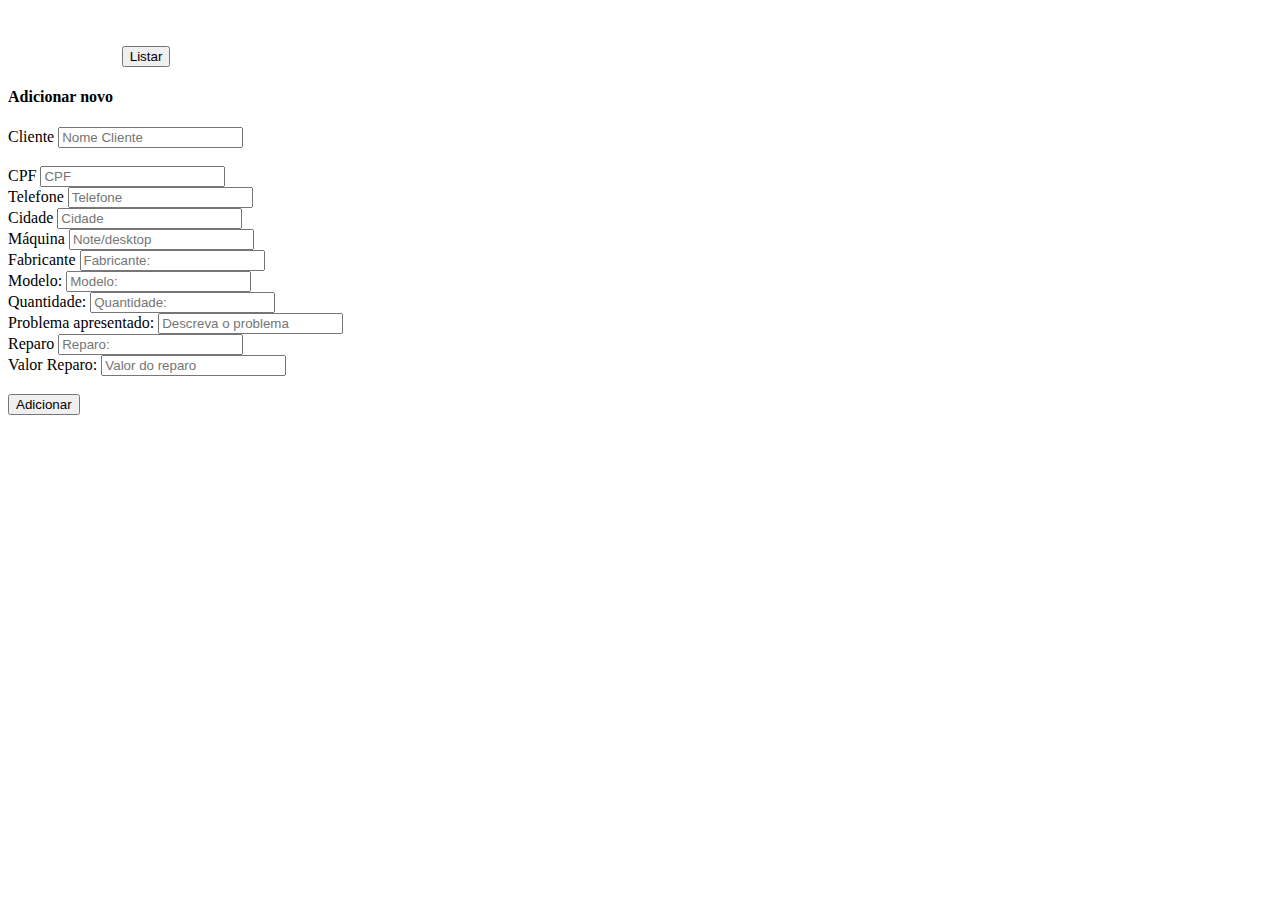
==== src/main/resources/templates/add-pc.html @ 616c0610 "alterações" ====
<!DOCTYPE html>
<html xmlns:th="http://www.thymeleaf.org">


<head>
<meta charset="UTF-8">
<meta http-equiv="x-ua-compatible" content="ie=edge">
<meta name="viewport"
	content="width=device-width, initial-scale=1, shrink-to-fit=no">


<title>Cadastro</title>
<link rel="stylesheet"
	href="https://stackpath.bootstrapcdn.com/bootstrap/4.1.3/css/bootstrap.min.css"
	integrity="sha384-MCw98/SFnGE8fJT3GXwEOngsV7Zt27NXFoaoApmYm81iuXoPkFOJwJ8ERdknLPMO"
	crossorigin="anonymous">
<link rel="stylesheet"
	href="https://use.fontawesome.com/releases/v5.4.1/css/all.css"
	integrity="sha384-5sAR7xN1Nv6T6+dT2mhtzEpVJvfS3NScPQTrOxhwjIuvcA67KV2R5Jz6kr4abQsz"
	crossorigin="anonymous">

</head>
<body>
</head>

<body>
	<div class="botao">
		<input type="button" th:action="@{/produtos/list}"
			th:object="${produto}" style="margin-left: 9%; margin-top: 3%"
			class="btn btn-primary" value="Listar">
	</div>
	<div class="container my-3">
		<h4>Adicionar novo</h4>
		<div class="card">
			<div class="card-body">
				<div class="col-md-10">
					<form action="#" th:action="@{/pcs/add}" th:object="${pc}"
						method="post">
						<div class="row">
							<div class="form-group col-md-8">
								<label for="cliente" class="col-form-label">Cliente</label> <input
									type="text" th:field="*{cliente}" class="form-control"
									id="cliente" placeholder="Nome Cliente"> <span
									th:if="${#fields.hasErrors('cliente')}" th:errors="*{cliente}"
									class="text-danger"></span>

							</div>
							<br>
							<div class="form-group col-md-3">

								<label for="cpf" class="col-for-label">CPF </label> <input
									type="text" th:field="*{cpf}" class="form-control" id="cpf"
									placeholder="CPF">
							</div>
							<div class="form-group col-md-3">

								<label for="telefone" class="col-for-label">Telefone </label> <input
									type="text" th:field="*{telefone}" class="form-control"
									id="telefone" placeholder="Telefone">
							</div>
							<div class="form-group col-md-3">

								<label for="cidade" class="col-for-label">Cidade </label> <input
									type="text" th:field="*{cidade}" class="form-control"
									id="cidade" placeholder="Cidade">
							</div>
							<div class="form-group col-md-3">

								<label for="maquina" class="col-for-label">Máquina </label> <input
									type="text" th:field="*{maquina}" class="form-control"
									id="maquina" placeholder="Note/desktop">
							</div>
							<div class="form-group col-md-5">

								<label for="fabricante" class="col-for-label">Fabricante</label>
								<input type="text" th:field="*{fabricante}" class="form-control"
									id="fabricante" placeholder="Fabricante:">
							</div>


							<div class="form-group col-md-5">

								<label for="modelo" class="col-for-label">Modelo:</label> <input
									type="text" th:field="*{modelo}" class="form-control"
									id="modelo" placeholder="Modelo:">

							</div>
							<div class="form-group col-md-2">

								<label for="quantidade" class="col-for-label">Quantidade:</label>
								<input type="text" th:field="*{quantidade}" class="form-control"
									id="quantidade" placeholder="Quantidade:">
							</div>

							<div class="form-group col-md-3">
								<label for="problemaPC" class="col-for-label">Problema
									apresentado: </label> <input type="text" th:field="*{problemaPc}"
									class="form-control" id="problemaPC"
									placeholder="Descreva o problema">
							</div>
							<div class="form-group col-md-5">

								<label for="reparo" class="col-for-label">Reparo</label> <input
									type="text" th:field="*{reparo}" class="form-control"
									id="reparo" placeholder="Reparo:">
							</div>

							<div class="form-group col-md-3">
								<label for="valorReparo" class="col-for-label">Valor
									Reparo:</label> <input type="text" th:field="*{valorReparo}"
									class="form-control" id="valorReparo"
									placeholder="Valor do reparo">
							</div>
	<br>
							<div class="form-group col-md-6"></div>
							<input type="submit" class="btn btn-primary"
								value="Adicionar">
						</div>
					</form>
				</div>
			</div>
		</div>


	</div>





</body>

</html>
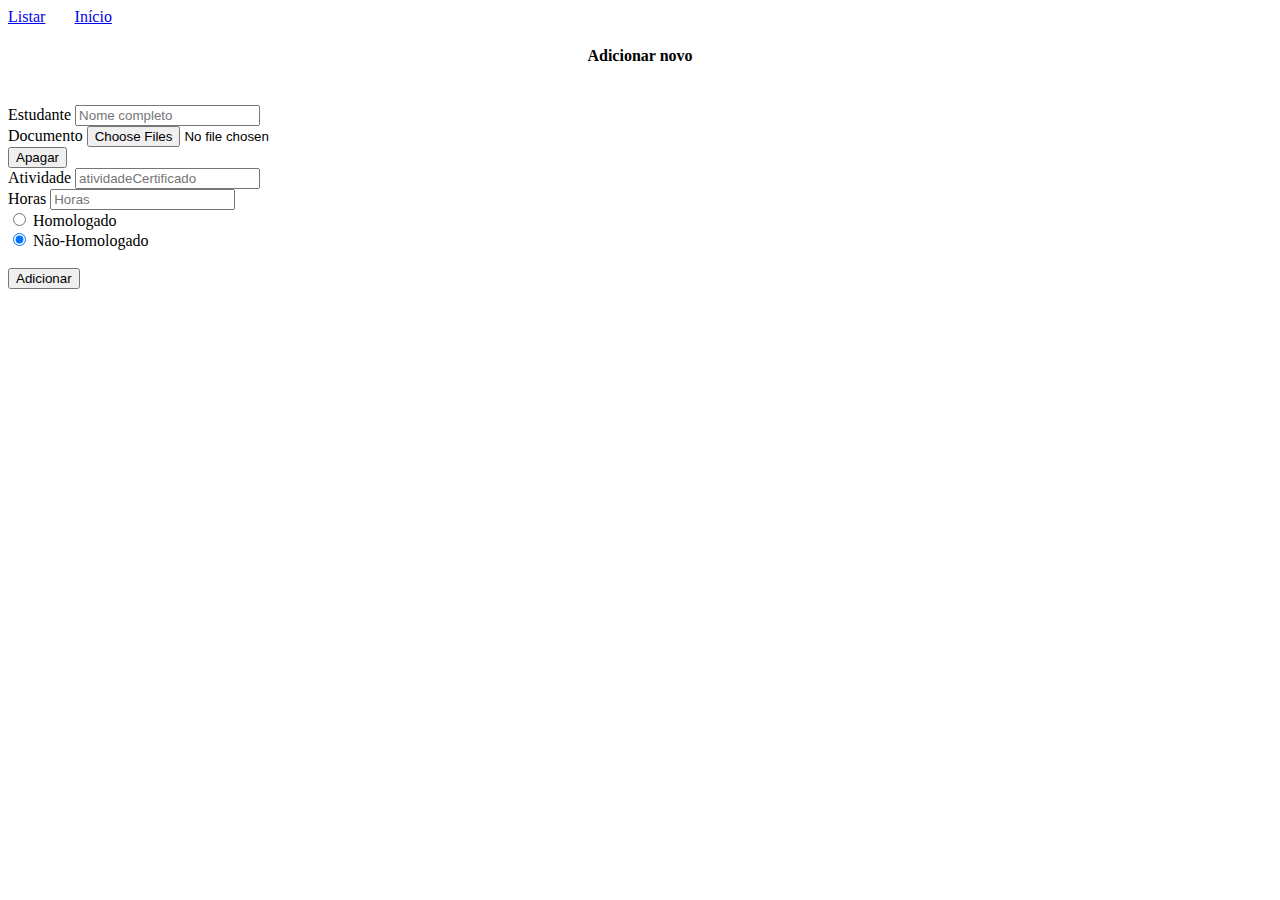
==== commit e6a3c95c: "proximo passo: subir anexo ao banco" ====
--- a/src/main/resources/templates/add-pc.html
+++ b/src/main/resources/templates/add-pc.html
@@ -24,97 +24,67 @@
 </head>
 
 <body>
-	<div class="botao">
-		<input type="button" th:action="@{/produtos/list}"
-			th:object="${produto}" style="margin-left: 9%; margin-top: 3%"
-			class="btn btn-primary" value="Listar">
-	</div>
+	<div class="botao"></div>
 	<div class="container my-3">
-		<h4>Adicionar novo</h4>
+		<a href="/estudantes/list" style="margin-left: 0%; margin-top: 3%"
+			class="btn btn-primary">Listar</a> <a href="/estudantes/inicio"
+			style="margin-left: 2%; margin-top: 3%" class="btn btn-dark">Início</a>
+		<br>
+		<h4 style="text-align: center">Adicionar novo</h4>
+		<br>
 		<div class="card">
 			<div class="card-body">
 				<div class="col-md-10">
-					<form action="#" th:action="@{/pcs/add}" th:object="${pc}"
-						method="post">
+					<form action="#" th:action="@{/estudantes/add}"
+						th:object="${estudante}" method="post">
 						<div class="row">
 							<div class="form-group col-md-8">
-								<label for="cliente" class="col-form-label">Cliente</label> <input
-									type="text" th:field="*{cliente}" class="form-control"
-									id="cliente" placeholder="Nome Cliente"> <span
-									th:if="${#fields.hasErrors('cliente')}" th:errors="*{cliente}"
+								<label for="usuario" class="col-form-label">Estudante</label> <input
+									type="text" th:field="*{usuario}" class="form-control"
+									id="usuario" placeholder="Nome completo"> <span
+									th:if="${#fields.hasErrors('usuario')}" th:errors="*{usuario}"
 									class="text-danger"></span>
+							</div>
+
+
+							<div class="form-group col-md-3">
+								<label for="nomeDocumento" class="col-form-label">Documento</label>
+								<input type="file" name="nomeDocumento" id="nomeDocumento" multiple="multiple"><br>
+								<input type="reset" value="Apagar">
+
 
 							</div>
-							<br>
+
 							<div class="form-group col-md-3">
 
-								<label for="cpf" class="col-for-label">CPF </label> <input
-									type="text" th:field="*{cpf}" class="form-control" id="cpf"
-									placeholder="CPF">
+								<label for="atividadeCertificado" class="col-for-label">Atividade</label>
+								<input type="text" th:field="*{atividadeCertificado}"
+									class="form-control" id="atividadeCertificado"
+									placeholder="atividadeCertificado">
 							</div>
 							<div class="form-group col-md-3">
 
-								<label for="telefone" class="col-for-label">Telefone </label> <input
-									type="text" th:field="*{telefone}" class="form-control"
-									id="telefone" placeholder="Telefone">
+								<label for="horas" class="col-for-label">Horas </label> <input
+									type="text" th:field="*{horas}" class="form-control" id="horas"
+									placeholder="Horas">
 							</div>
 							<div class="form-group col-md-3">
-
-								<label for="cidade" class="col-for-label">Cidade </label> <input
-									type="text" th:field="*{cidade}" class="form-control"
-									id="cidade" placeholder="Cidade">
-							</div>
-							<div class="form-group col-md-3">
-
-								<label for="maquina" class="col-for-label">Máquina </label> <input
-									type="text" th:field="*{maquina}" class="form-control"
-									id="maquina" placeholder="Note/desktop">
-							</div>
-							<div class="form-group col-md-5">
-
-								<label for="fabricante" class="col-for-label">Fabricante</label>
-								<input type="text" th:field="*{fabricante}" class="form-control"
-									id="fabricante" placeholder="Fabricante:">
+								<div class="form-check">
+									<input class="form-check-input" type="radio"
+										name="flexRadioDefault" id="status"> <label
+										class="form-check-label" for="status1"> Homologado </label>
+								</div>
+								<div class="form-check">
+									<input class="form-check-input" type="radio"
+										name="flexRadioDefault" id="status2" checked> <label
+										class="form-check-label" for="status2"> Não-Homologado
+									</label>
+								</div>
 							</div>
 
-
-							<div class="form-group col-md-5">
-
-								<label for="modelo" class="col-for-label">Modelo:</label> <input
-									type="text" th:field="*{modelo}" class="form-control"
-									id="modelo" placeholder="Modelo:">
-
-							</div>
-							<div class="form-group col-md-2">
-
-								<label for="quantidade" class="col-for-label">Quantidade:</label>
-								<input type="text" th:field="*{quantidade}" class="form-control"
-									id="quantidade" placeholder="Quantidade:">
-							</div>
-
-							<div class="form-group col-md-3">
-								<label for="problemaPC" class="col-for-label">Problema
-									apresentado: </label> <input type="text" th:field="*{problemaPc}"
-									class="form-control" id="problemaPC"
-									placeholder="Descreva o problema">
-							</div>
-							<div class="form-group col-md-5">
-
-								<label for="reparo" class="col-for-label">Reparo</label> <input
-									type="text" th:field="*{reparo}" class="form-control"
-									id="reparo" placeholder="Reparo:">
-							</div>
-
-							<div class="form-group col-md-3">
-								<label for="valorReparo" class="col-for-label">Valor
-									Reparo:</label> <input type="text" th:field="*{valorReparo}"
-									class="form-control" id="valorReparo"
-									placeholder="Valor do reparo">
-							</div>
-	<br>
+							<br>
 							<div class="form-group col-md-6"></div>
-							<input type="submit" class="btn btn-primary"
-								value="Adicionar">
+							<input type="submit" class="btn btn-primary" value="Adicionar">
 						</div>
 					</form>
 				</div>
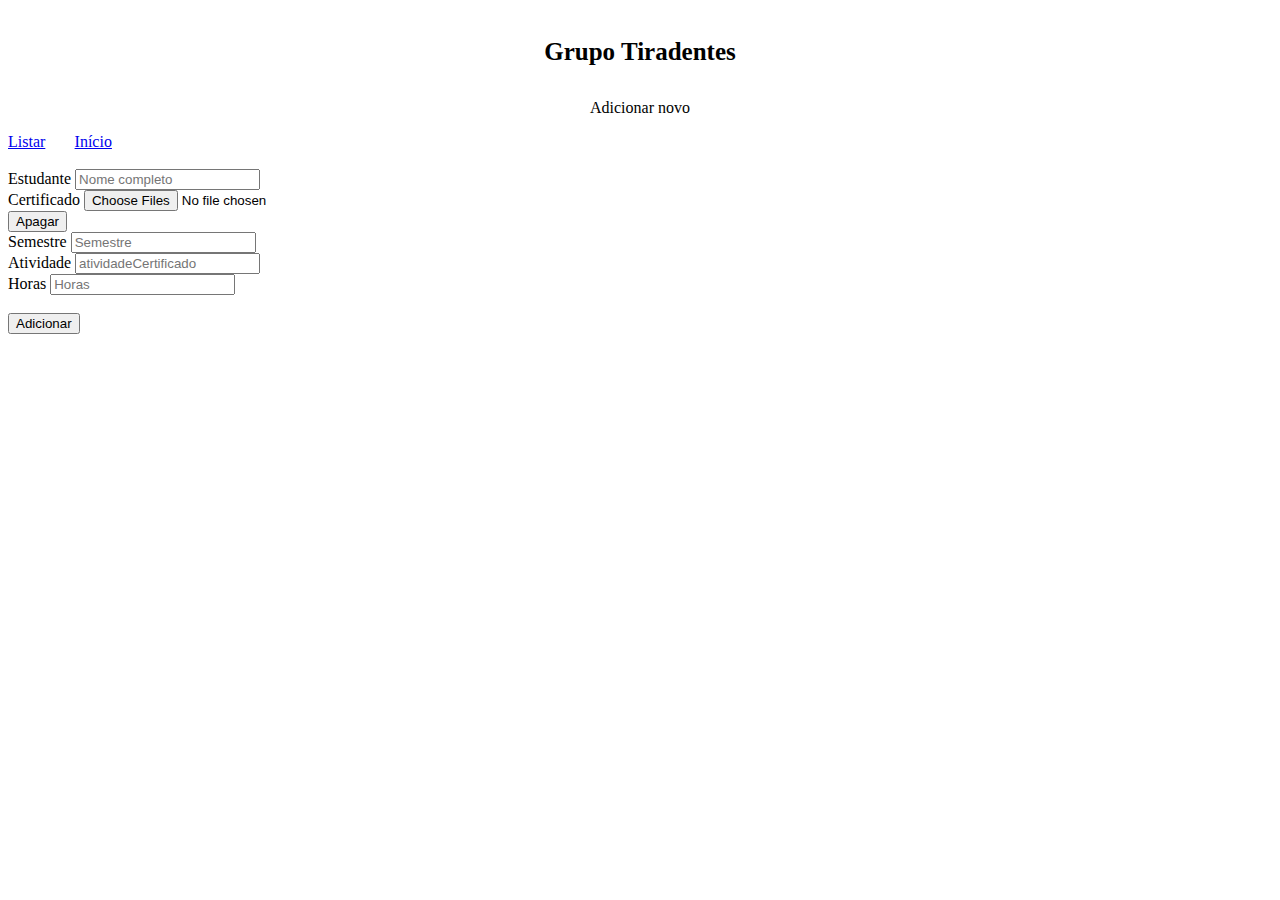
==== commit 32e9cc7b: "upload de arquivo implementado, falta corrigir o down." ====
--- a/src/main/resources/templates/add-pc.html
+++ b/src/main/resources/templates/add-pc.html
@@ -25,63 +25,78 @@
 
 <body>
 	<div class="botao"></div>
-	<div class="container my-3">
+	<h4 style="text-align: center; font-size: 25px; margin-top: 3%;">
+		Grupo Tiradentes</h4>
+	<p style="text-align: center">Adicionar novo</p>
+	<div class="container my-2">
 		<a href="/estudantes/list" style="margin-left: 0%; margin-top: 3%"
 			class="btn btn-primary">Listar</a> <a href="/estudantes/inicio"
 			style="margin-left: 2%; margin-top: 3%" class="btn btn-dark">Início</a>
-		<br>
-		<h4 style="text-align: center">Adicionar novo</h4>
-		<br>
+
+
+
+		<br> <br>
 		<div class="card">
 			<div class="card-body">
 				<div class="col-md-10">
-					<form action="#" th:action="@{/estudantes/add}"
+
+					<form action="#" th:action="@{/estudantes/add}" enctype="multipart/form-data"
 						th:object="${estudante}" method="post">
 						<div class="row">
 							<div class="form-group col-md-8">
-								<label for="usuario" class="col-form-label">Estudante</label> <input
-									type="text" th:field="*{usuario}" class="form-control"
-									id="usuario" placeholder="Nome completo"> <span
-									th:if="${#fields.hasErrors('usuario')}" th:errors="*{usuario}"
+								<label for="aluno" class="col-form-label">Estudante</label> <input
+									type="text" required th:field="*{aluno}" class="form-control"
+									id="aluno" placeholder="Nome completo"> <span
+									th:if="${#fields.hasErrors('aluno')}" th:errors="*{aluno}"
 									class="text-danger"></span>
 							</div>
 
 
 							<div class="form-group col-md-3">
-								<label for="nomeDocumento" class="col-form-label">Documento</label>
-								<input type="file" name="nomeDocumento" id="nomeDocumento" multiple="multiple"><br>
+								<label for="nomeDocumento" class="col-form-label">Certificado</label>
+								<input type="file" name="nomeDocumento" required
+									id="nomeDocumento" multiple="multiple" accept="file/pdf"><br>
 								<input type="reset" value="Apagar">
 
 
 							</div>
+							<div class="form-group col-md-2">
 
-							<div class="form-group col-md-3">
+								<label for="periodo" class="col-for-label">Semestre</label> <input
+									type="text" th:field="*{periodo}" required class="form-control"
+									id="periodo" placeholder="Semestre">
+							</div>
+
+							<div class="form-group col-md-5">
 
 								<label for="atividadeCertificado" class="col-for-label">Atividade</label>
-								<input type="text" th:field="*{atividadeCertificado}"
+								<input type="text" th:field="*{atividadeCertificado}" required
 									class="form-control" id="atividadeCertificado"
 									placeholder="atividadeCertificado">
 							</div>
-							<div class="form-group col-md-3">
+							<div class="form-group col-md-2">
 
 								<label for="horas" class="col-for-label">Horas </label> <input
-									type="text" th:field="*{horas}" class="form-control" id="horas"
-									placeholder="Horas">
+									type="text" name="horas" th:field="*{horas}" required class="form-control"
+									id="horas" placeholder="Horas">
 							</div>
-							<div class="form-group col-md-3">
+							<!-- 
+														<div class="form-group col-md-3">
+								<label for="horas" class="col-for-label">Status </label>
 								<div class="form-check">
-									<input class="form-check-input" type="radio"
-										name="flexRadioDefault" id="status"> <label
-										class="form-check-label" for="status1"> Homologado </label>
+									<input class="form-check-input" type="radio" name="homologado"
+										id="homologado"> <label class="form-check-label"
+										for="homologado"> Homologado </label>
 								</div>
 								<div class="form-check">
 									<input class="form-check-input" type="radio"
-										name="flexRadioDefault" id="status2" checked> <label
-										class="form-check-label" for="status2"> Não-Homologado
-									</label>
+										name="naoHomologado" id="naoHomologado"> <label
+										class="form-check-label" for="naoHomologado">
+										Não-Homologado </label>
 								</div>
+
 							</div>
-
+-->
 							<br>
 							<div class="form-group col-md-6"></div>
 							<input type="submit" class="btn btn-primary" value="Adicionar">
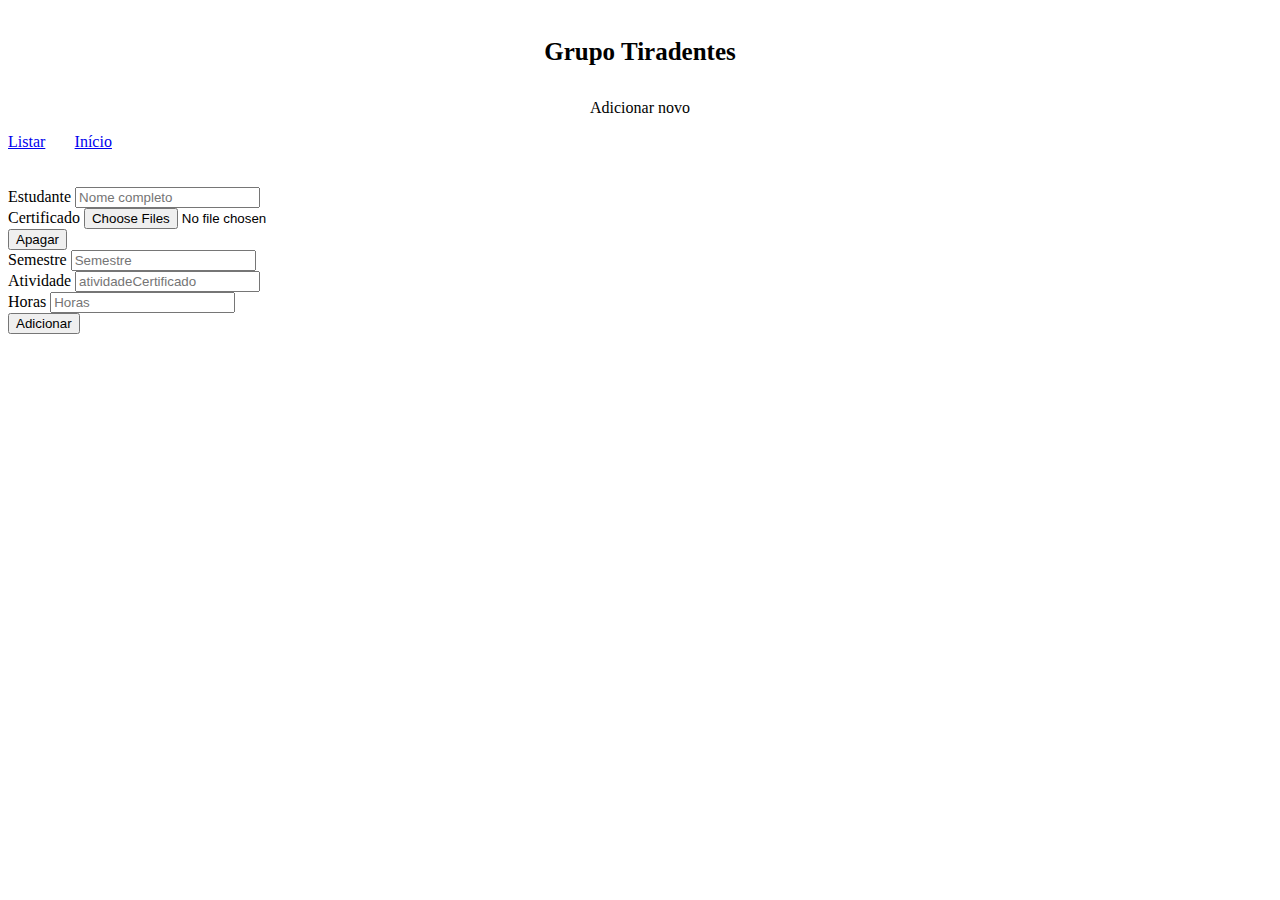
==== commit 639ad453: "adição de css, mudanças de botões" ====
--- a/src/main/resources/templates/add-pc.html
+++ b/src/main/resources/templates/add-pc.html
@@ -5,8 +5,8 @@
 <head>
 <meta charset="UTF-8">
 <meta http-equiv="x-ua-compatible" content="ie=edge">
-<meta name="viewport"
-	content="width=device-width, initial-scale=1, shrink-to-fit=no">
+<meta name="viewport" content="width=device-width, initial-scale=1.0">
+
 
 
 <title>Cadastro</title>
@@ -19,68 +19,69 @@
 	integrity="sha384-5sAR7xN1Nv6T6+dT2mhtzEpVJvfS3NScPQTrOxhwjIuvcA67KV2R5Jz6kr4abQsz"
 	crossorigin="anonymous">
 
+<link type="text/css" rel="stylesheet" href="/css/main.css" />
 </head>
 <body>
 </head>
 
 <body>
-	<div class="botao"></div>
-	<h4 style="text-align: center; font-size: 25px; margin-top: 3%;">
-		Grupo Tiradentes</h4>
-	<p style="text-align: center">Adicionar novo</p>
-	<div class="container my-2">
-		<a href="/estudantes/list" style="margin-left: 0%; margin-top: 3%"
-			class="btn btn-primary">Listar</a> <a href="/estudantes/inicio"
-			style="margin-left: 2%; margin-top: 3%" class="btn btn-dark">Início</a>
+
+	<div class="class1">
+		<h4 style="text-align: center; font-size: 25px; margin-top: 3%;">
+			Grupo Tiradentes</h4>
+		<p style="text-align: center">Adicionar novo</p>
+		<div class="flex-container my-2">
+			<a href="/estudantes/list" style="margin-left: 0%; margin-top: 3%"
+				class="btn btn-outline-primary my-2 my-sm-0">Listar</a> <a href="/estudantes/inicio"
+				style="margin-left: 2%; margin-top: 3%" class="btn btn-outline-primary my-2 my-sm-0">Início</a>
+
+		</div>
+
+		<br> <br>
+		<div class="class2">
+		<div class="col-md-10">
+
+			<form action="#" th:action="@{/estudantes/add}"
+				enctype="multipart/form-data" th:object="${estudante}" method="post">
+				<div class="row">
+					<div class="form-group col-md-8">
+						<label for="aluno" class="col-form-label">Estudante</label> <input
+							type="text" required th:field="*{aluno}" class="form-control"
+							id="aluno" placeholder="Nome completo"> <span
+							th:if="${#fields.hasErrors('aluno')}" th:errors="*{aluno}"
+							class="text-danger"></span>
+					</div>
 
 
-
-		<br> <br>
-		<div class="card">
-			<div class="card-body">
-				<div class="col-md-10">
-
-					<form action="#" th:action="@{/estudantes/add}" enctype="multipart/form-data"
-						th:object="${estudante}" method="post">
-						<div class="row">
-							<div class="form-group col-md-8">
-								<label for="aluno" class="col-form-label">Estudante</label> <input
-									type="text" required th:field="*{aluno}" class="form-control"
-									id="aluno" placeholder="Nome completo"> <span
-									th:if="${#fields.hasErrors('aluno')}" th:errors="*{aluno}"
-									class="text-danger"></span>
-							</div>
+					<div class="form-group col-md-3">
+						<label for="nomeDocumento" class="col-form-label">Certificado</label>
+						<input type="file" name="docName" required id="nomeDocumento"
+							multiple="multiple" accept="file/pdf"><br> <input
+							type="reset" value="Apagar">
 
 
-							<div class="form-group col-md-3">
-								<label for="nomeDocumento" class="col-form-label">Certificado</label>
-								<input type="file" name="nomeDocumento" required
-									id="nomeDocumento" multiple="multiple" accept="file/pdf"><br>
-								<input type="reset" value="Apagar">
+					</div>
+					<div class="form-group col-md-2">
 
+						<label for="periodo" class="col-for-label">Semestre</label> <input
+							type="text" th:field="*{periodo}" required class="form-control"
+							id="periodo" placeholder="Semestre">
+					</div>
 
-							</div>
-							<div class="form-group col-md-2">
+					<div class="form-group col-md-5">
 
-								<label for="periodo" class="col-for-label">Semestre</label> <input
-									type="text" th:field="*{periodo}" required class="form-control"
-									id="periodo" placeholder="Semestre">
-							</div>
+						<label for="atividadeCertificado" class="col-for-label">Atividade</label>
+						<input type="text" th:field="*{atividadeCertificado}" required
+							class="form-control" id="atividadeCertificado"
+							placeholder="atividadeCertificado">
+					</div>
+					<div class="form-group col-md-2">
 
-							<div class="form-group col-md-5">
-
-								<label for="atividadeCertificado" class="col-for-label">Atividade</label>
-								<input type="text" th:field="*{atividadeCertificado}" required
-									class="form-control" id="atividadeCertificado"
-									placeholder="atividadeCertificado">
-							</div>
-							<div class="form-group col-md-2">
-
-								<label for="horas" class="col-for-label">Horas </label> <input
-									type="text" name="horas" th:field="*{horas}" required class="form-control"
-									id="horas" placeholder="Horas">
-							</div>
-							<!-- 
+						<label for="horas" class="col-for-label">Horas </label> <input
+							type="text" name="horas" th:field="*{horas}" required
+							class="form-control" id="horas" placeholder="Horas">
+					</div>
+					<!-- 
 														<div class="form-group col-md-3">
 								<label for="horas" class="col-for-label">Status </label>
 								<div class="form-check">
@@ -97,22 +98,11 @@
 
 							</div>
 -->
-							<br>
-							<div class="form-group col-md-6"></div>
-							<input type="submit" class="btn btn-primary" value="Adicionar">
-						</div>
-					</form>
-				</div>
-			</div>
+					<input type="submit" class="btn btn-outline-primary my-2 my-sm-0" value="Adicionar"></div>
+			</form>
 		</div>
-
-
 	</div>
-
-
-
-
-
+	</div>
 </body>
 
 </html>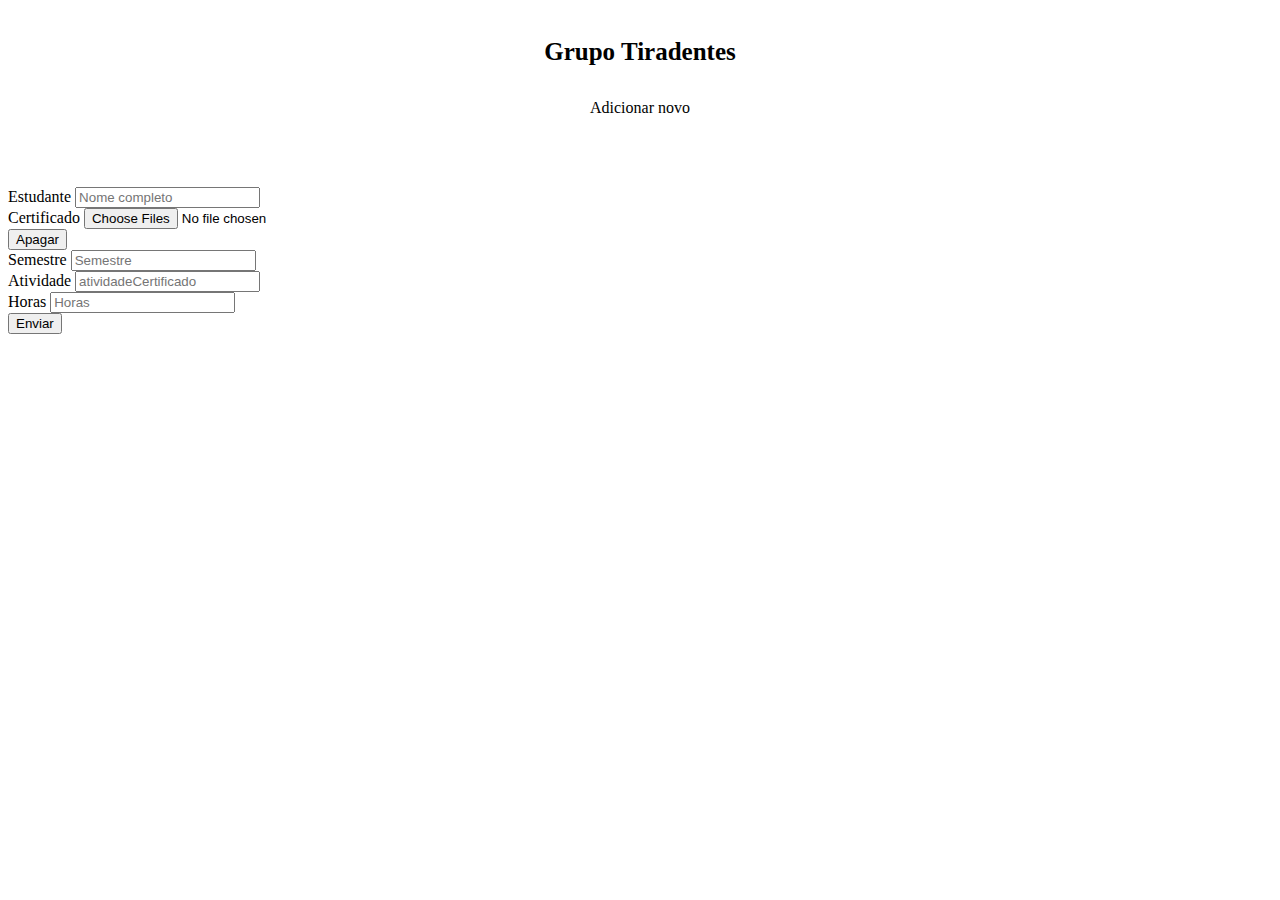
==== commit bd613a14: "correções, adicões, responsividade" ====
--- a/src/main/resources/templates/add-pc.html
+++ b/src/main/resources/templates/add-pc.html
@@ -25,63 +25,67 @@
 </head>
 
 <body>
+	<div class="flex-container">
+		<div class="class1">
+			<h4 style="text-align: center; font-size: 25px; margin-top: 3%;">
+				Grupo Tiradentes</h4>
+			<p style="text-align: center">Adicionar novo</p>
+			<div class="flex-container my-2">
+				<a href="/estudantes/list" style="margin-left: 0%; margin-top: 3%"
+					class="btn btn-outline-primary my-2 my-sm-0"><i
+					class="fa fa-list"></i></a> <a href="/estudantes/inicio"
+					style="margin-left: 2%; margin-top: 3%"
+					class="btn btn-outline-primary my-2 my-sm-0"><i
+					class="fa fa-home"></i></a>
 
-	<div class="class1">
-		<h4 style="text-align: center; font-size: 25px; margin-top: 3%;">
-			Grupo Tiradentes</h4>
-		<p style="text-align: center">Adicionar novo</p>
-		<div class="flex-container my-2">
-			<a href="/estudantes/list" style="margin-left: 0%; margin-top: 3%"
-				class="btn btn-outline-primary my-2 my-sm-0">Listar</a> <a href="/estudantes/inicio"
-				style="margin-left: 2%; margin-top: 3%" class="btn btn-outline-primary my-2 my-sm-0">Início</a>
+			</div>
 
-		</div>
+			<br> <br>
+			<div class="class2">
+				<div class="col-md-10">
 
-		<br> <br>
-		<div class="class2">
-		<div class="col-md-10">
-
-			<form action="#" th:action="@{/estudantes/add}"
-				enctype="multipart/form-data" th:object="${estudante}" method="post">
-				<div class="row">
-					<div class="form-group col-md-8">
-						<label for="aluno" class="col-form-label">Estudante</label> <input
-							type="text" required th:field="*{aluno}" class="form-control"
-							id="aluno" placeholder="Nome completo"> <span
-							th:if="${#fields.hasErrors('aluno')}" th:errors="*{aluno}"
-							class="text-danger"></span>
-					</div>
+					<form action="#" th:action="@{/estudantes/add}"
+						enctype="multipart/form-data" th:object="${estudante}"
+						method="post">
+						<div class="row">
+							<div class="form-group col-md-8">
+								<label for="aluno" class="col-form-label">Estudante</label> <input
+									type="text" required th:field="*{aluno}" class="form-control"
+									id="aluno" placeholder="Nome completo"> <span
+									th:if="${#fields.hasErrors('aluno')}" th:errors="*{aluno}"
+									class="text-danger"></span>
+							</div>
 
 
-					<div class="form-group col-md-3">
-						<label for="nomeDocumento" class="col-form-label">Certificado</label>
-						<input type="file" name="docName" required id="nomeDocumento"
-							multiple="multiple" accept="file/pdf"><br> <input
-							type="reset" value="Apagar">
+							<div class="form-group col-md-3">
+								<label for="docName" class="col-form-label">Certificado</label>
+								<input type="file" name="nomeDocumento" required id="docName"
+									multiple="multiple" accept="file/pdf"><br> <input
+									type="reset" value="Apagar">
 
 
-					</div>
-					<div class="form-group col-md-2">
+							</div>
+							<div class="form-group col-md-2">
 
-						<label for="periodo" class="col-for-label">Semestre</label> <input
-							type="text" th:field="*{periodo}" required class="form-control"
-							id="periodo" placeholder="Semestre">
-					</div>
+								<label for="periodo" class="col-for-label">Semestre</label> <input
+									type="text" th:field="*{periodo}" required class="form-control"
+									id="periodo" placeholder="Semestre">
+							</div>
 
-					<div class="form-group col-md-5">
+							<div class="form-group col-md-5">
 
-						<label for="atividadeCertificado" class="col-for-label">Atividade</label>
-						<input type="text" th:field="*{atividadeCertificado}" required
-							class="form-control" id="atividadeCertificado"
-							placeholder="atividadeCertificado">
-					</div>
-					<div class="form-group col-md-2">
+								<label for="atividadeCertificado" class="col-for-label">Atividade</label>
+								<input type="text" th:field="*{atividadeCertificado}" required
+									class="form-control" id="atividadeCertificado"
+									placeholder="atividadeCertificado">
+							</div>
+							<div class="form-group col-md-2">
 
-						<label for="horas" class="col-for-label">Horas </label> <input
-							type="text" name="horas" th:field="*{horas}" required
-							class="form-control" id="horas" placeholder="Horas">
-					</div>
-					<!-- 
+								<label for="horas" class="col-for-label">Horas </label> <input
+									type="text" name="horas" th:field="*{horas}" required
+									class="form-control" id="horas" placeholder="Horas">
+							</div>
+							<!-- 
 														<div class="form-group col-md-3">
 								<label for="horas" class="col-for-label">Status </label>
 								<div class="form-check">
@@ -98,10 +102,15 @@
 
 							</div>
 -->
-					<input type="submit" class="btn btn-outline-primary my-2 my-sm-0" value="Adicionar"></div>
-			</form>
+							<div class="class1">
+								<input type="submit"
+									class="btn btn-outline-primary my-2 my-sm-0" value="Enviar">
+							</div>
+						</div>
+					</form>
+				</div>
+			</div>
 		</div>
-	</div>
 	</div>
 </body>
 
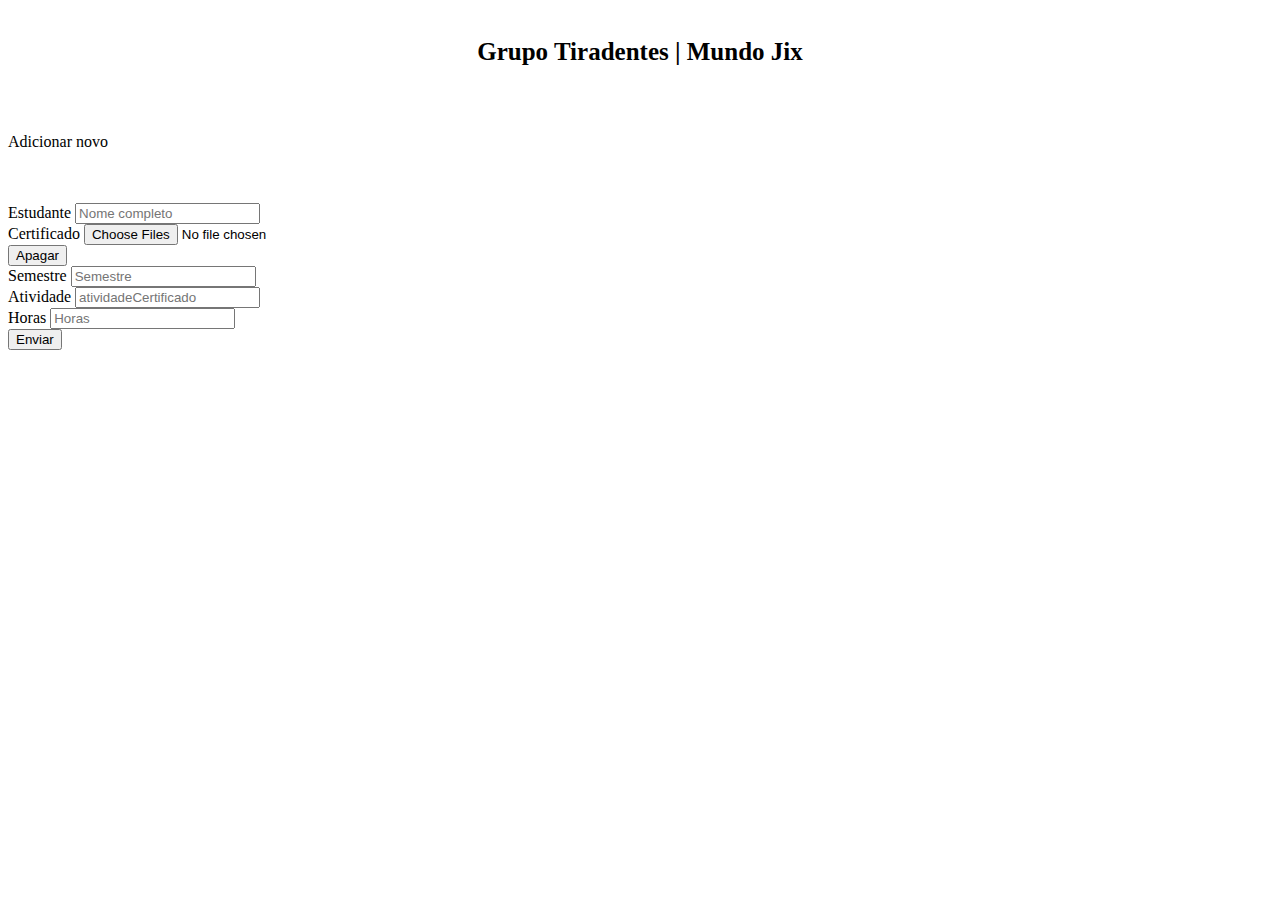
==== commit 33a25a69: "flex-container/ ajustes no front" ====
--- a/src/main/resources/templates/add-pc.html
+++ b/src/main/resources/templates/add-pc.html
@@ -26,22 +26,22 @@
 
 <body>
 	<div class="flex-container">
-		<div class="class1">
+		
 			<h4 style="text-align: center; font-size: 25px; margin-top: 3%;">
-				Grupo Tiradentes</h4>
-			<p style="text-align: center">Adicionar novo</p>
-			<div class="flex-container my-2">
-				<a href="/estudantes/list" style="margin-left: 0%; margin-top: 3%"
+				Grupo Tiradentes | Mundo Jix</h4>
+				<br>
+			<p>Adicionar novo</p>
+				<a href="/estudantes/list"
 					class="btn btn-outline-primary my-2 my-sm-0"><i
-					class="fa fa-list"></i></a> <a href="/estudantes/inicio"
-					style="margin-left: 2%; margin-top: 3%"
+					class="fa fa-list"></i></a> 
+					<a href="/estudantes/inicio"
 					class="btn btn-outline-primary my-2 my-sm-0"><i
 					class="fa fa-home"></i></a>
 
-			</div>
+		
 
 			<br> <br>
-			<div class="class2">
+			
 				<div class="col-md-10">
 
 					<form action="#" th:action="@{/estudantes/add}"
@@ -102,16 +102,14 @@
 
 							</div>
 -->
-							<div class="class1">
+							<div class="class3">
 								<input type="submit"
 									class="btn btn-outline-primary my-2 my-sm-0" value="Enviar">
 							</div>
 						</div>
 					</form>
 				</div>
-			</div>
 		</div>
-	</div>
 </body>
 
 </html>